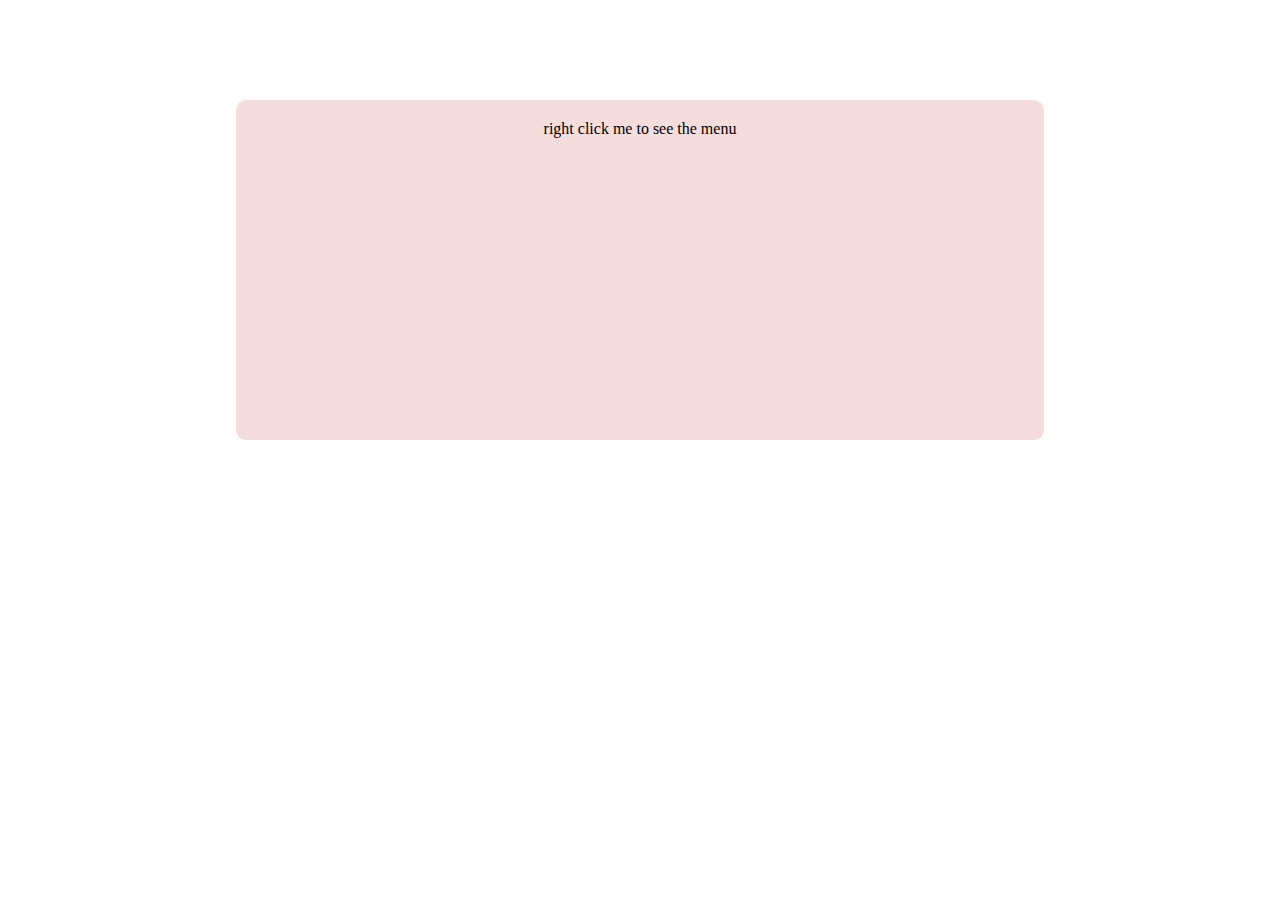
==== userDefindedRightClickMenu/index.html @ fe58ac1e "自定义网页右键菜单" ====
<!DOCTYPE html>
<html lang="en">
<head>
    <meta charset="UTF-8">
    <title>自定义网页右键菜单</title>
    <link rel="stylesheet" href="style.css">
</head>
<body>
    <div class="content">
        <p>right click me to see the menu</p>
    </div>
    <ul class="menu" id="menu">
        <li class="menu-item">Menu Item1</li>
        <li class="menu-item">Menu Item2</li>
    </ul>
    <script src="../wl.js"></script>
    <script src="rightClickMenu.js"></script>
    <script>
        var rightClickMenu = new RightClickMenu({menuId: 'menu', offsetX: 20, offsetY:20});
    </script>
</body>
</html>
---- userDefindedRightClickMenu/style.css ----
*{
    padding:0;
    margin:0;
}
.content{
    width:60%;
    height:300px;
    padding:20px;
    margin:100px auto;
    background:#F5DDDD;
    border-radius: 10px;
    text-align: center;
}
.menu{
    display: none;
    border: 2px solid #ccc;
    border-radius: 5px;
    background: #fff;
    position: absolute;
    top:0;
    left:0;
    z-index: 10;
}
.menu-item{
    width:150px;
    height:20px;
    line-height: 20px;
    padding:10px 20px;
    list-style: none;
    cursor: pointer;
}
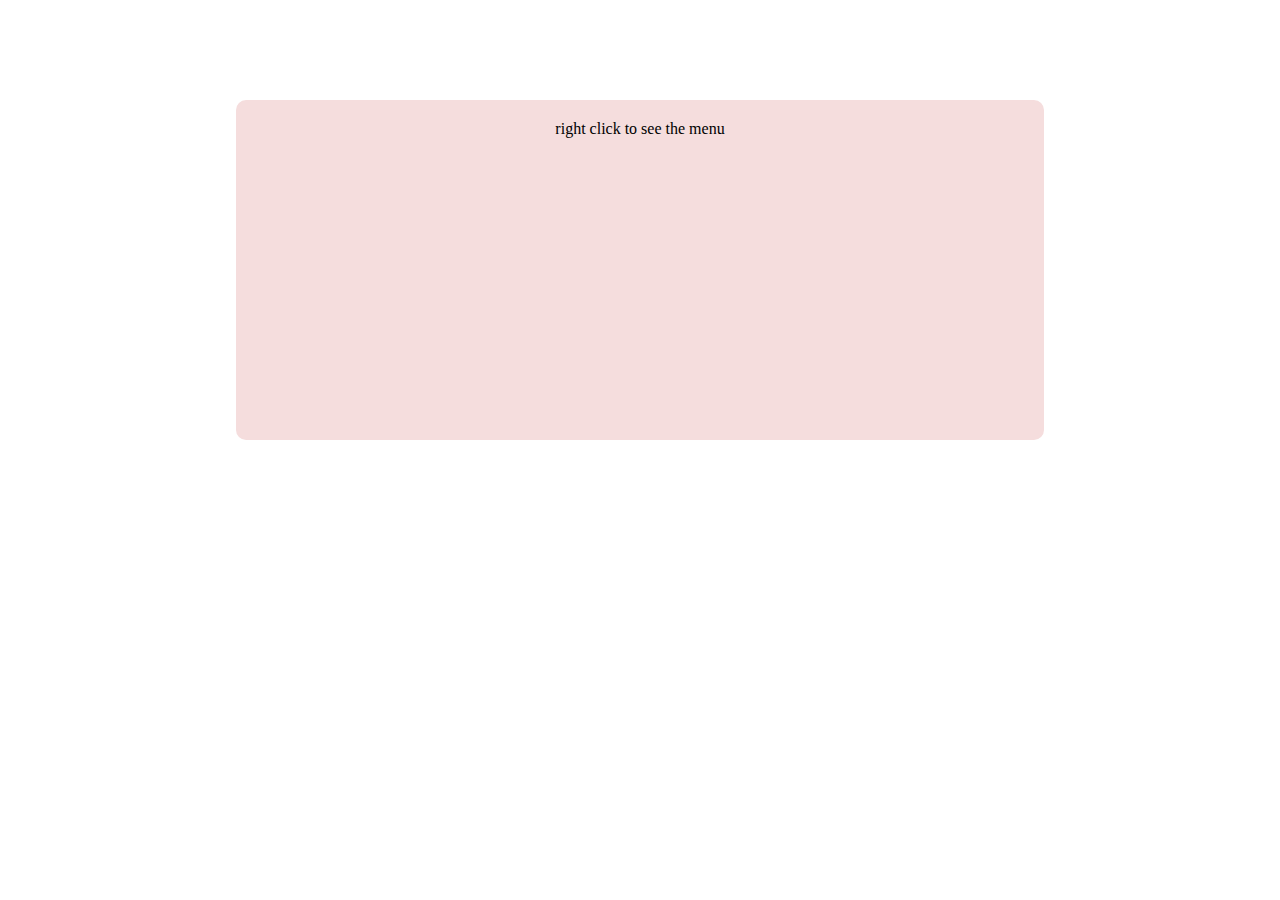
==== commit 35929e4c: "modify content" ====
--- a/userDefindedRightClickMenu/index.html
+++ b/userDefindedRightClickMenu/index.html
@@ -7,7 +7,7 @@
 </head>
 <body>
     <div class="content">
-        <p>right click me to see the menu</p>
+        <p>right click to see the menu</p>
     </div>
     <ul class="menu" id="menu">
         <li class="menu-item">Menu Item1</li>
